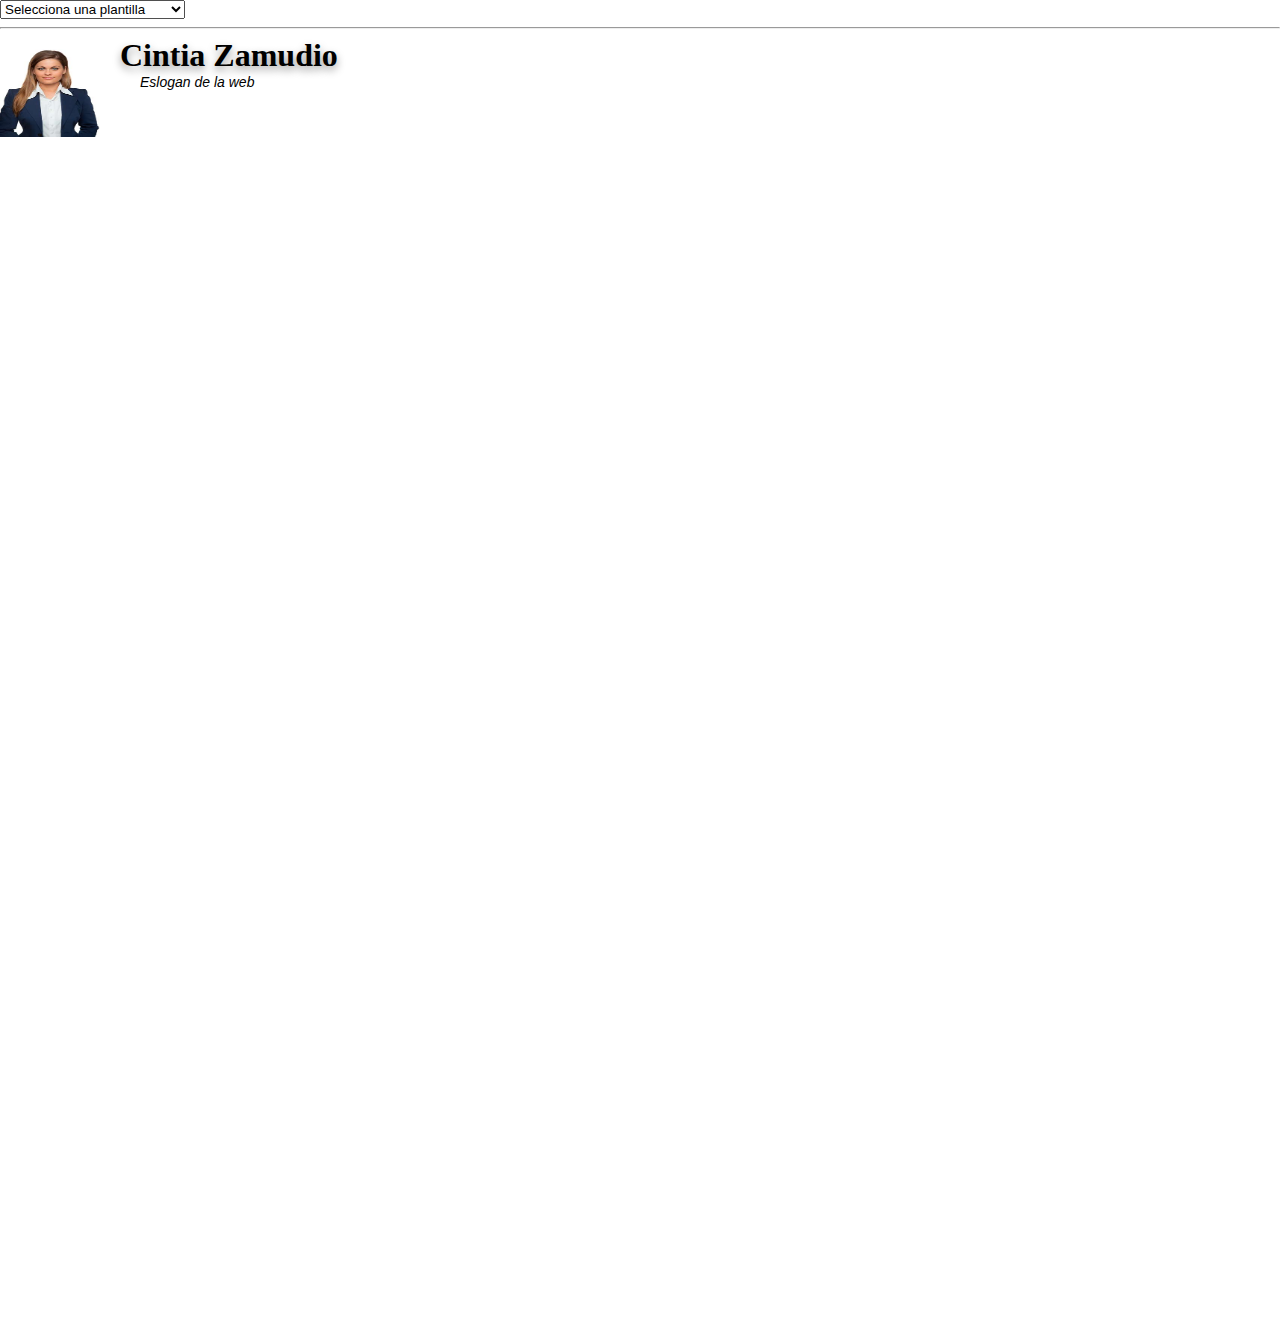
==== sitio_corporativo/productos.html @ 601aa1ee "sitio corporativo" ====
<!DOCTYPE html>
	<html>
		<head>
				<meta http-equiv="Conten-Type" content="text/html;charser=UTF-8">		
				<script type="text/javascript" src="js/jquery.js"></script>
				<script type="text/javascript">
					 $(document).ready(inicio)
					 function inicio(){
					 		$("select").change(cambiacss)
					 }
					 function cambiacss(){
					 		var plantilla =$("select").attr("value");
					 		$("plantilla").html('<link rel=Stylesheet href="css/base.css" type="text/css">')
					 }
				</script>
				<link rel=Stylesheet href="css/'+plantilla+'.css" type="text/css">
				<plantilla>
					<link rel=Stylesheet href="css/tablet.css" type="text/css">
				</plantilla> 	
		</head>

		<body>
			 <select name="plantilla">
			 		<option value="">Selecciona una plantilla</option>
			 		<option value="pc1">Plantilla para Pc</option>
			 		<option value="pchd">Plantilla alta definición</option>
			 		<option value="movil">Plantilla para telefono movil</option>
			 		<option value="tablet">Plantilla para tableta digital</option>
			 </select>
			 <hr>
			 <div id="contenedor">
					<header>
							<div id="logo">
								 </div>
								 <h1>Cintia Zamudio</h1>
								 <h2>Eslogan de la web</h2>
							</div>
							<nav>
								 <ul>
										<li>
												<a href="index.html">Inicio</a>
										</li>
										<li>
											 <a href="blog.html">Blog</a>
										</li>
										<li>
											 <a href="productos.html">Productos</a>
										</li>
										<li>
											<a href="contacto.html">Contacto</a>
										</li>	
								 </ul>
							</nav>							
							</header>
							<section>
								 Soy los productos

							</section>
							<footer>
								 <h6>(c) 2023 Cintia Zamudio</h6>
							</footer>
					</div>		 
	  </body>
</html>
---- sitio_corporativo/css/base.css ----
body{
	font-family:arial;
}
---- sitio_corporativo/css/tablet.css ----
@import url(https://fonts.google.com/specimen/Merienda?query=merienda);
body,html{
	width:100%;
	height:100%;
	margin:0px;
	padding:0px;
	overflow:hidden;
}
#titulo{
	width:600px;
	height:100px;
}
#logo{
	height: 100px;	
	width: 100px;
	background:url(../img/cintiazamudio.jpg);
	background-size: 100% 100%;
	float:left;
	margin-right:20px;
	margin-bottom:20px;
}
h1{
	font-family:'merienda', cursive;
	color:black;
	text-shadow: 0px 4px 8px rgba(0,0,0,0.4);
}
h2{
	font-family:arial;
	font-style:italic;
	font-weight:normal;
	font-size:14px;
	position:relative;
	top:-00px;
	left:20px;

}
header{
	width:33%;
	height:100%;
	float:left;
}
section{
	width:100%
	height:100%;
	position:relative;
	top:100px;	
}
.imagendestacado{
	width: 200px;
	height: 100px;
	background: grey;
	float:left;
	margin-right:10px;
	margin-top:30px;
}
#img1{
	background: url(../img/catedral.webp);
	background-size: 100% 100%;
}
#img2{
	background: url(../img/paris.jpg);
	background-size: 100% 100%;
}
#img3{
	background: url(../img/bsas.jpg);
	background-size: 100% 100%;
}
#contenedor{
	width:100%;
	height:100%;
}
#titulo{
	position:absolute;
	margin:0px;
	padding:0px;	
}
h1,h2,h3,h4,h5,h6,p{
	padding:0px;
	margin:0px;
}
nav{
	margin-top:100px
	border:1px solid black;
	width:90%;
	height:55p%;
	box-shadow:-25px 0px 50px rgba(0,0,0.2) inset;
}
nav ul{
	list-style-type:none;
	margin:0px;
	padding:0px;
}
nav ul li{
	width: 96%;
	border-bottom:1px solid grey;
	height:50px;
	padding-top:20px;
	font-size: 24px;
	text-transform:uppercase;
}
nav ul li a{
	color:black;
	text-decoration:none;
}
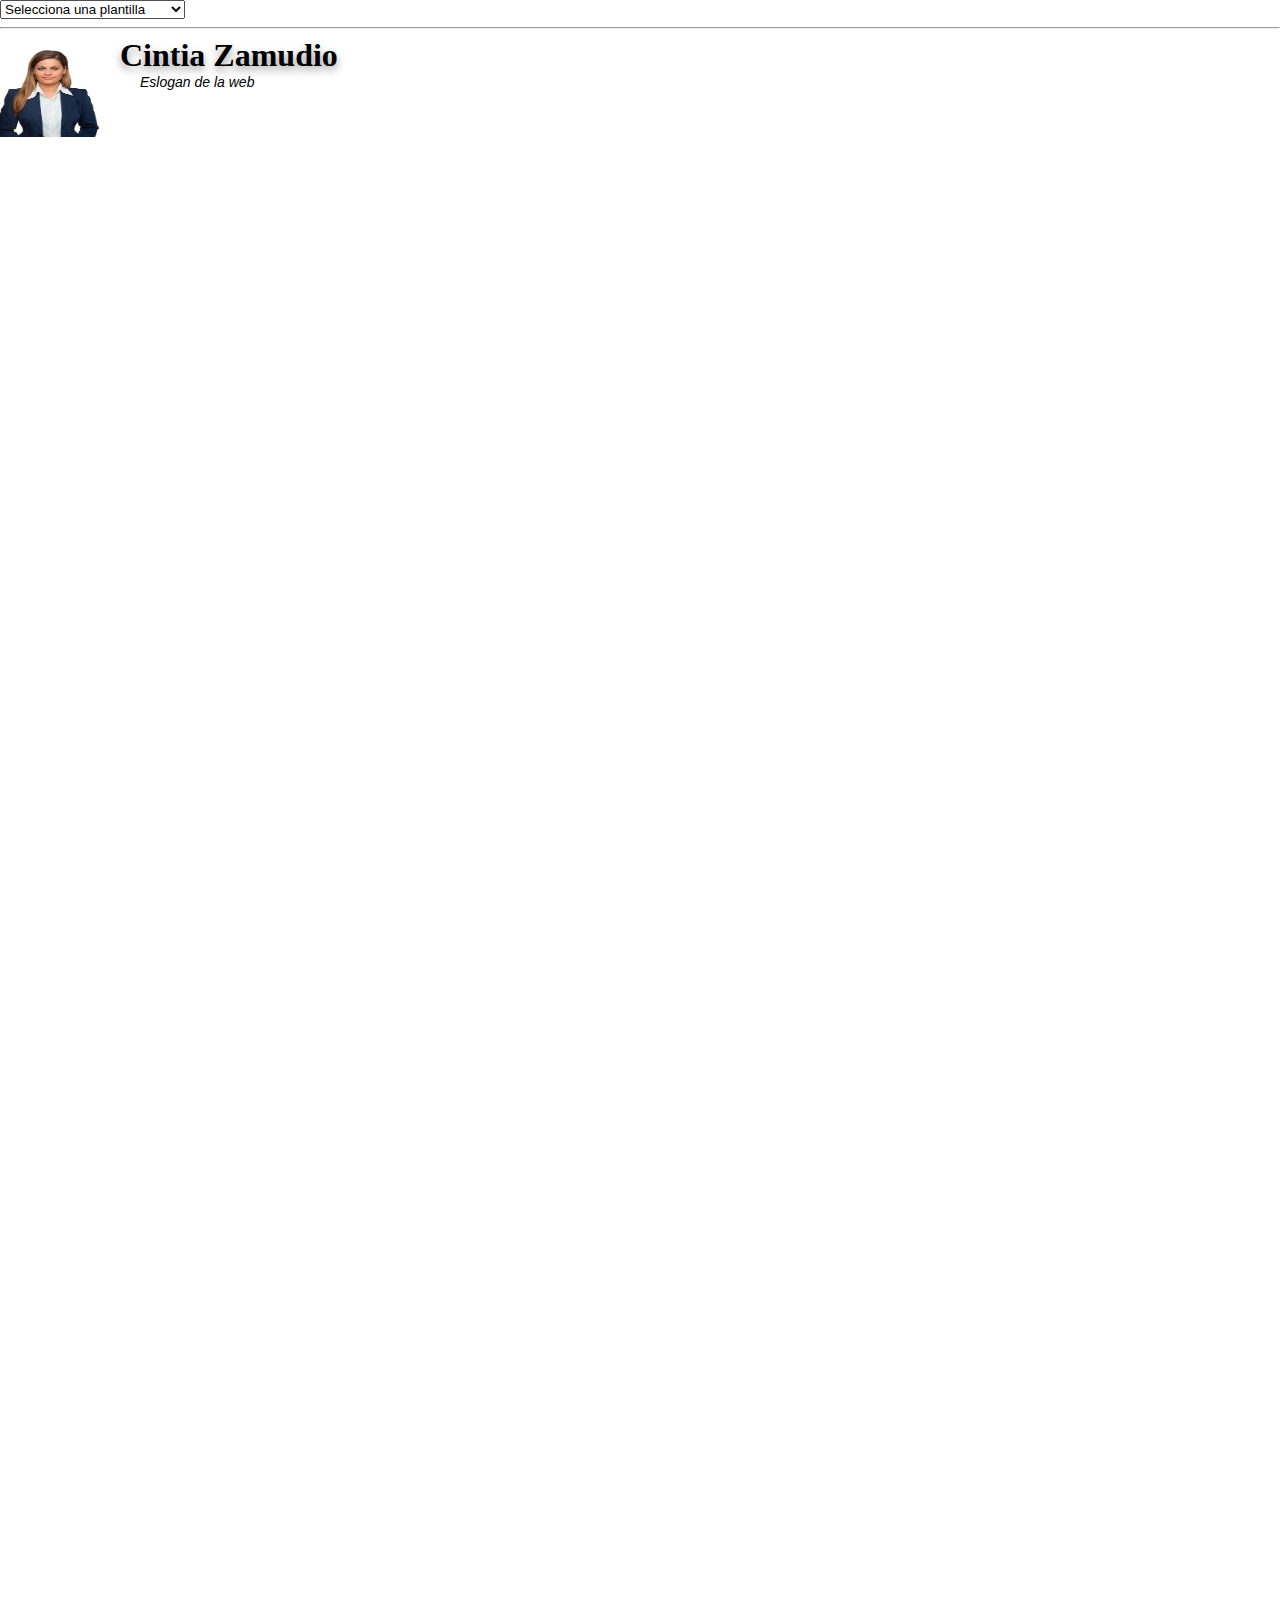
==== commit 56d3cb4c: "reparación de funcionalidad CSS switch en productos" ====
--- a/sitio_corporativo/productos.html
+++ b/sitio_corporativo/productos.html
@@ -3,19 +3,21 @@
 		<head>
 				<meta http-equiv="Conten-Type" content="text/html;charser=UTF-8">		
 				<script type="text/javascript" src="js/jquery.js"></script>
+
 				<script type="text/javascript">
 					 $(document).ready(inicio)
 					 function inicio(){
 					 		$("select").change(cambiacss)
 					 }
 					 function cambiacss(){
-					 		var plantilla =$("select").attr("value");
-					 		$("plantilla").html('<link rel=Stylesheet href="css/base.css" type="text/css">')
+					 		var plantilla =$("select").val();
+					 		$("plantilla").html('<link rel=stylesheet href="css/'+plantilla+'.css" type="text/css">')
 					 }
 				</script>
-				<link rel=Stylesheet href="css/'+plantilla+'.css" type="text/css">
+
+
 				<plantilla>
-					<link rel=Stylesheet href="css/tablet.css" type="text/css">
+					<link rel=stylesheet href="css/tablet.css" type="text/css">
 				</plantilla> 	
 		</head>
 
@@ -35,6 +37,7 @@
 								 <h1>Cintia Zamudio</h1>
 								 <h2>Eslogan de la web</h2>
 							</div>
+							<div style="clear:both;"></div>
 							<nav>
 								 <ul>
 										<li>
@@ -50,11 +53,61 @@
 											<a href="contacto.html">Contacto</a>
 										</li>	
 								 </ul>
-							</nav>							
+							</nav>	
+							<div style="clear:both;"></div>						
 							</header>
 							<section>
-								 Soy los productos
-
+								 <div id="contieneportafolio">
+								 <article class="artportafolio" id="portal">
+								 			<div class="contieneportafoliointerior">
+								 				<h3>Titulo del proyecto</h3>
+								 				<p>Breve descricion</p>	
+								 				<div class="imagenportafolio" id="portafolio1"></div>
+								 </article>
+								 <article class="artportafolio" id="porta1">
+								 <div class="contieneportafoliointerior">	
+								 				<h3>Titulo del proyecto</h3>
+								 				<p>Breve descricion</p>	
+								 				<div id="imagenportafolio" id="portafolio2"></div>
+								 </article>		
+								  <article class="artportafolio" id="porta1">
+								  <div class="contieneportafoliointerior">	
+								 				<h3>Titulo del proyecto</h3>
+								 				<p>Breve descricion</p>	
+								 				<div class="imagenportafolio" id="portafolio3"></div>
+								 </article>
+								  <article class="artportafolio" id="porta1">
+								  <div class="contieneportafoliointerior" >	
+								 				<h3>Titulo del proyecto</h3>
+								 				<p>Breve descricion</p>	
+								 				<div id="imagenportafolio" id="portafolio4"></div>
+								 </article>
+								  <article class="artportafolio" id="porta1">
+								  <div class="contieneportafoliointerior" >	
+								 				<h3>Titulo del proyecto</h3>
+								 				<p>Breve descricion</p>	
+								 				<div id="imagenportafolio" id="portafolio5"></div>
+								 </article>
+								  <article class="artportafolio" id="porta1">
+								  <div class="contieneportafoliointerior" >	
+								 				<h3>Titulo del proyecto</h3>
+								 				<p>Breve descricion</p>	
+								 				<div id="imagenportafolio" id="portafolio6"></div>
+								 </article>
+								 <article class="artportafolio" id="porta1">
+								  <div class="contieneportafoliointerior" >	
+								 				<h3>Titulo del proyecto</h3>
+								 				<p>Breve descricion</p>	
+								 				<div id="imagenportafolio" id="portafolio7"></div>
+								 </article>
+								  <article class="artportafolio" id="porta1">
+								  <div class="contieneportafoliointerior" >	
+								 				<h3>Titulo del proyecto</h3>
+								 				<p>Breve descricion</p>	
+								 				<div id="imagenportafolio" id="portafolio8"></div>
+								 </article>
+								 <div style="clear:both;"></div>
+								</div>
 							</section>
 							<footer>
 								 <h6>(c) 2023 Cintia Zamudio</h6>
